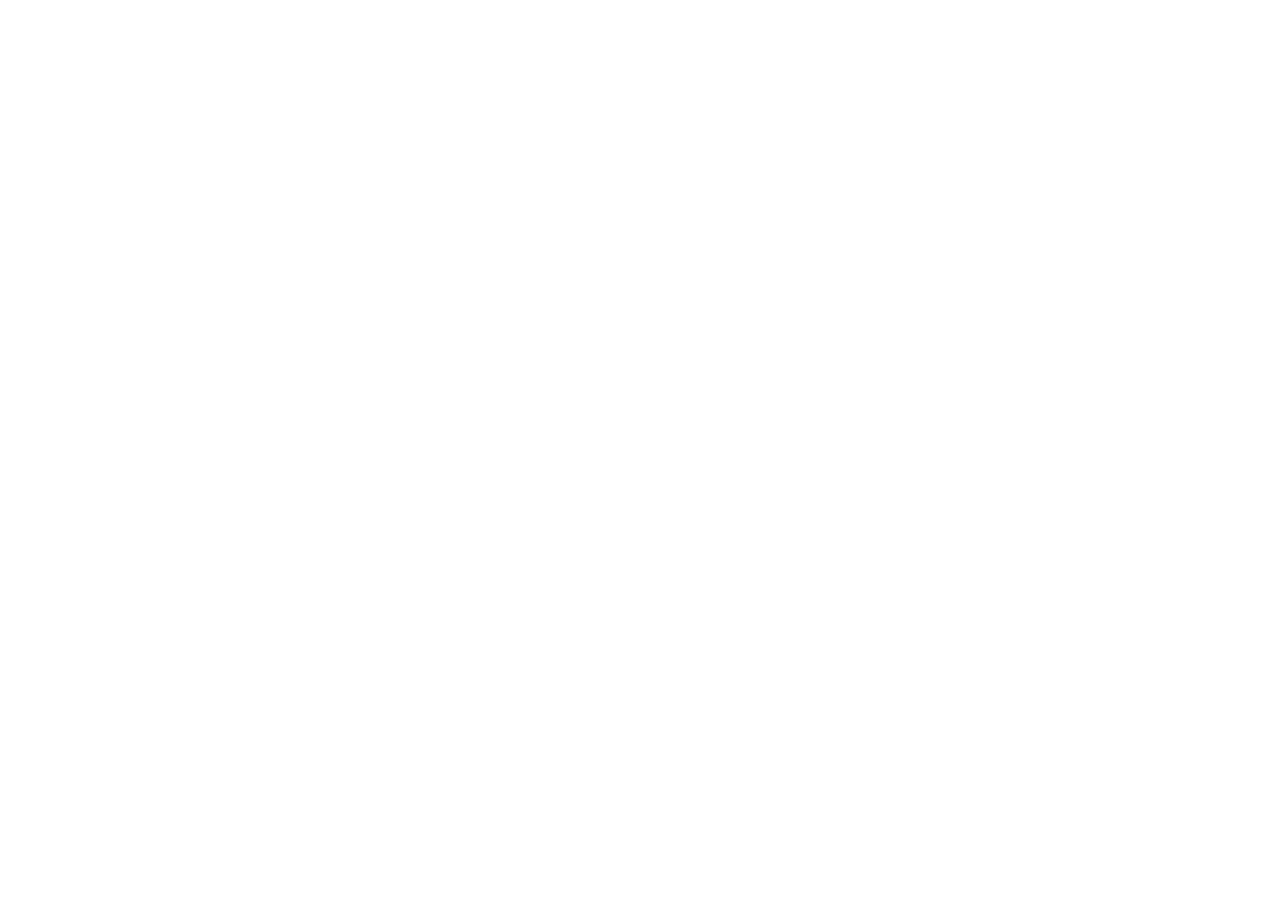
==== src/main/resources/templates/confirm_subscription.html @ 5599f3f0 "Réservation presque terminée Inscription terminée, il faut y ajouter la partie sécurité" ====
<!DOCTYPE html>
<html lang="en"
      xmlns:th="http://www.thymeleaf.org"
      xmlns:layout="http://www/ultraq.net.nz/thymeleaf/layout"
      layout:decorate="template">
<head>
    <meta charset="UTF-8">
    <title>Title</title>
</head>
<body>

  <div layout:fragment="page_content">

  </div>

</body>
</html>
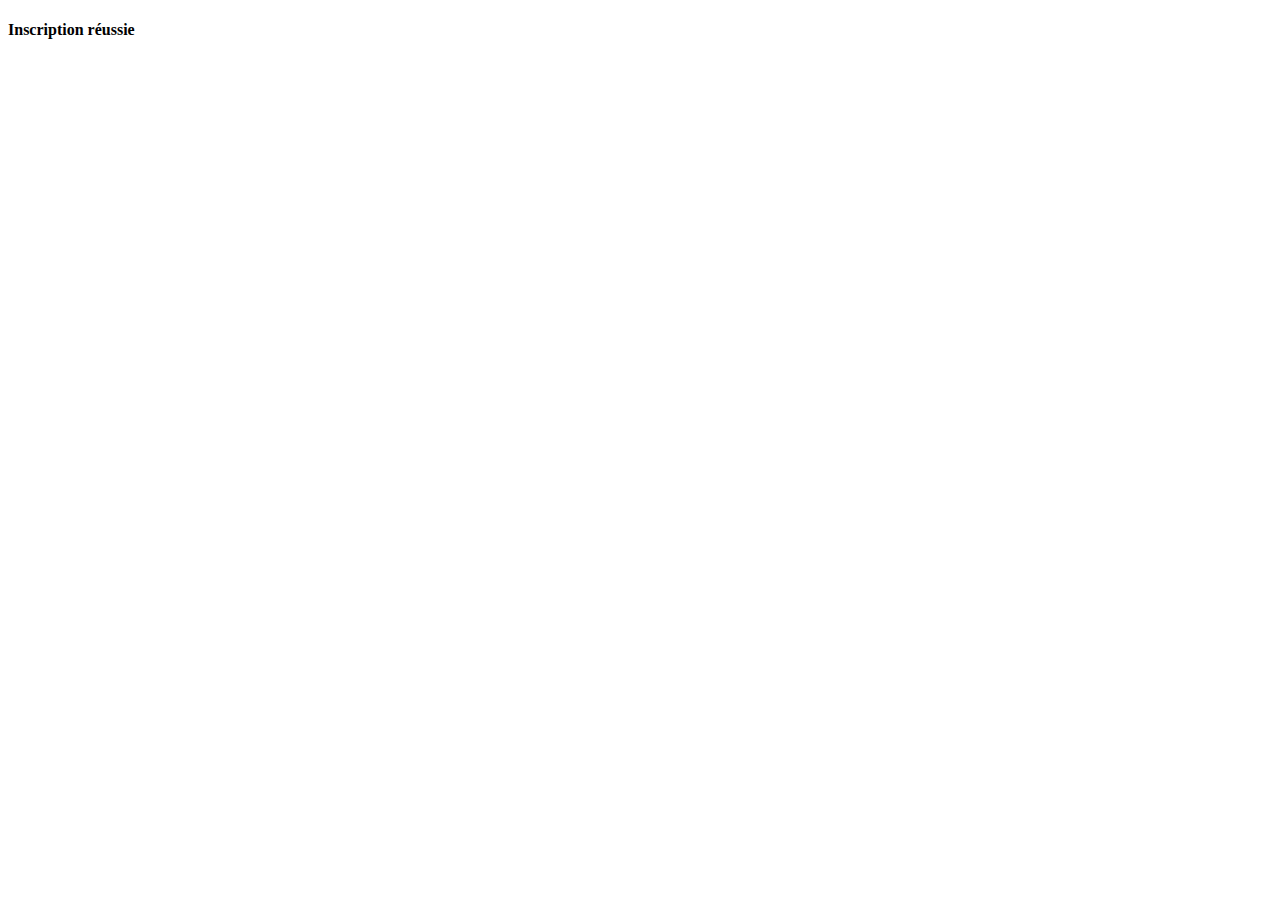
==== commit c741ca2f: "Je ne sais pas" ====
--- a/src/main/resources/templates/confirm_subscription.html
+++ b/src/main/resources/templates/confirm_subscription.html
@@ -10,7 +10,9 @@
 <body>
 
   <div layout:fragment="page_content">
-
+    <div class="text-center mb-5">
+        <h4>Inscription réussie</h4>
+    </div>
   </div>
 
 </body>
